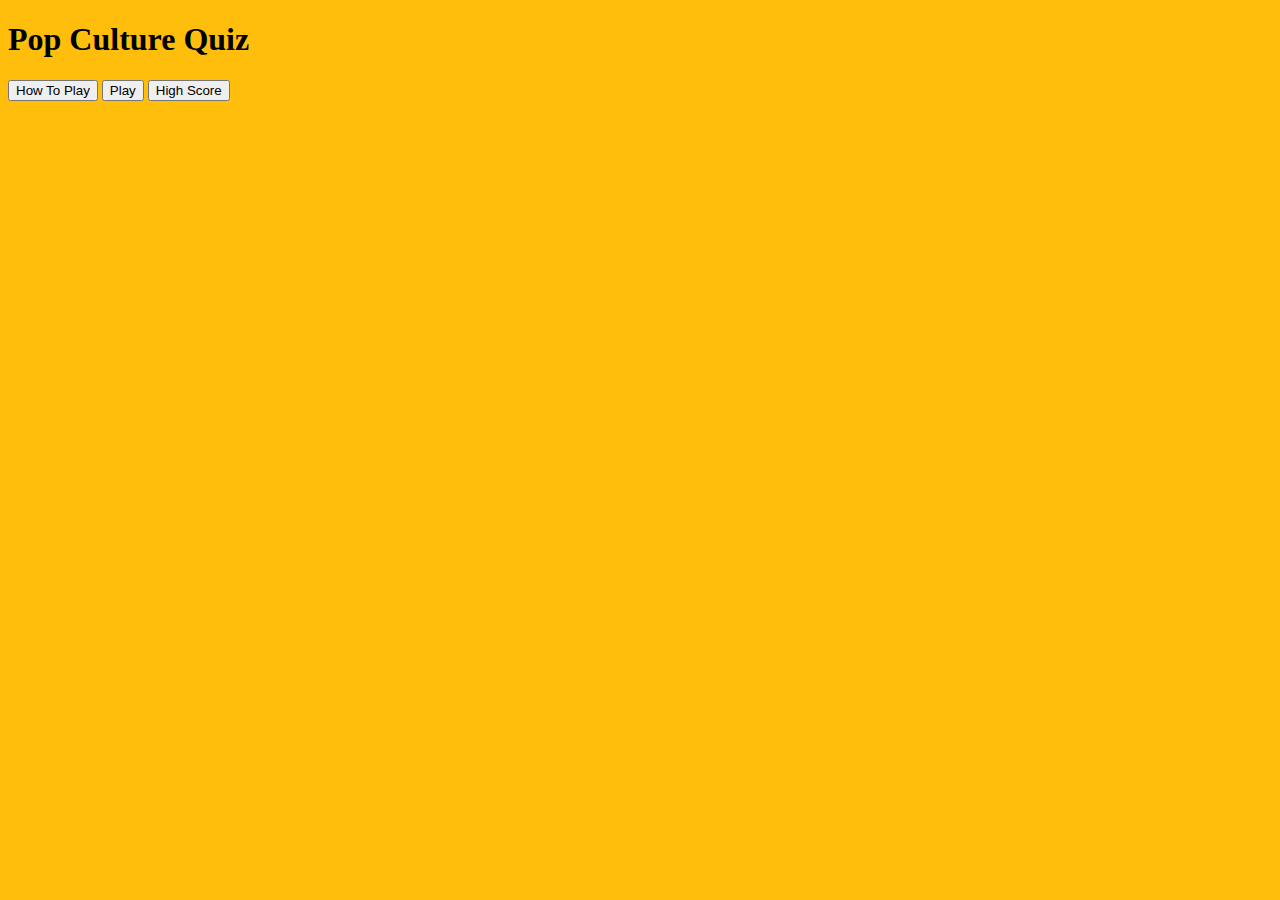
==== index.html @ c5c7f688 "Basic html structure and css added" ====
<!DOCTYPE html>
<html lang="en">
<head>
    <meta charset="UTF-8">
    <meta http-equiv="X-UA-Compatible" content="IE=edge">
    <meta name="viewport" content="width=device-width, initial-scale=1.0">
    <!--Link to css-->
    <link rel="stylesheet" href="assets/style.css">
    <title>Pop Culture Quiz</title>
</head>
<body>
    <h1 class="heading">Pop Culture Quiz</h1>
    <div class="container">
    <!--How to play button-->
    <button class="btn" type="button">How To Play</button>
    <!--Play button-->
    <button class="play-btn" type="button">Play</button>
    <!--Score button-->
    <button class="score-btn" type="button">High Score</button>
    </div>
    <!--Javscript link-->
 <script src="assets/script.js"></script>   
</body>
</html>
---- assets/style.css ----
body {
    font-family: 'Bebas Neue', cursive;
    background-color: #ffbe0b;
}

.container {

}
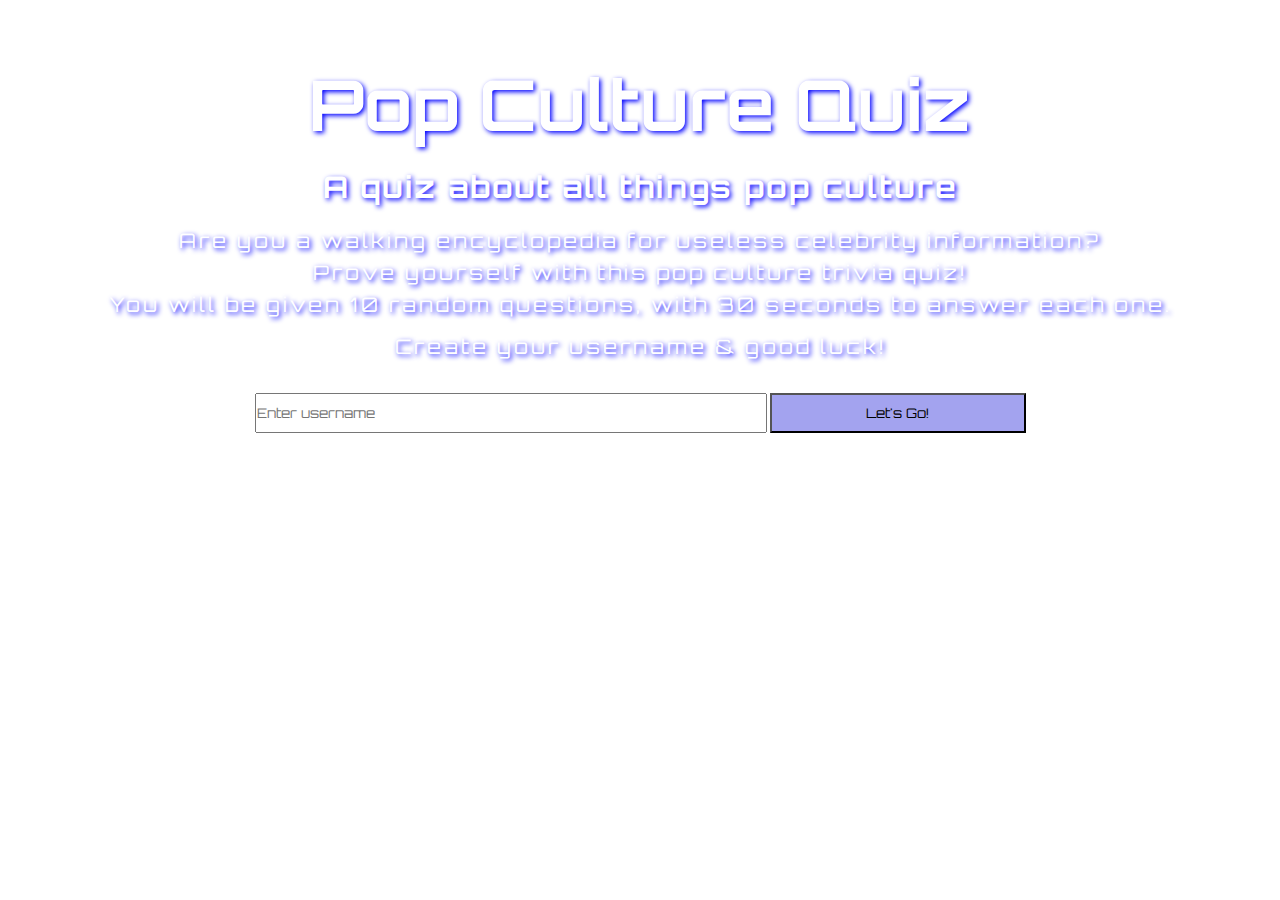
==== commit 0eab5cc0: "css added to homepage" ====
--- a/index.html
+++ b/index.html
@@ -1,24 +1,70 @@
 <!DOCTYPE html>
 <html lang="en">
+
 <head>
     <meta charset="UTF-8">
     <meta http-equiv="X-UA-Compatible" content="IE=edge">
     <meta name="viewport" content="width=device-width, initial-scale=1.0">
     <!--Link to css-->
     <link rel="stylesheet" href="assets/style.css">
+    <!--Favicon link-->
+    <link rel="stylesheet" href="https://cdnjs.cloudflare.com/ajax/libs/font-awesome/4.7.0/css/font-awesome.min.css">
     <title>Pop Culture Quiz</title>
 </head>
+
 <body>
-    <h1 class="heading">Pop Culture Quiz</h1>
-    <div class="container">
-    <!--How to play button-->
-    <button class="btn" type="button">How To Play</button>
-    <!--Play button-->
-    <button class="play-btn" type="button">Play</button>
-    <!--Score button-->
-    <button class="score-btn" type="button">High Score</button>
+    <!--Header-->
+    <header>
+        <nav class="header-nav">
+            <div class="header-container">
+                <a href="index.html" aria-label="">
+                    <i class="fa-solid fa-house"></i>
+                </a>
+            </div>
+        </nav>
+    </header>
+    <!--Game Intro-->
+    <div class="game-intro-flex">
+        <div class="game-intro">
+            <h1 class="heading">Pop Culture Quiz</h1>
+            <h2>A quiz about all things pop culture</h2>
+            <p>Are you a walking encyclopedia for useless celebrity information?<br> Prove yourself with this pop
+                culture trivia quiz!<br> You will be given 10 random questions, with 30 seconds to answer each one.<br>
+            </p>
+            <p>Create your username & good luck!</p>
+            <!--Username form-->
+            <form class="username-form">
+                <input type="text" name="username" class="username" placeholder="Enter username" required>
+                <input class="btn" type="submit" id="submit-btn" value="Let's Go!">
+            </form>
+        </div>
     </div>
+    <!--Play button
+    <button id="play-btn">Play</button>
+    <div class="question-container" id="hide">
+        <div id="question">Question</div>
+        <div id="answer-buttons" class="btn-grid">
+            <button class="btn-trivia">Answer 1</button>
+            <button class="btn-trivia">Answer 2</button>
+            <button class="btn-trivia">Answer 3</button>
+            <button class="btn-trivia">Answer 4</button>
+            <div class="controls">
+                <button id="next-btn" class="next-btn">Next</button>
+            </div>
+        </div>
+
+
+        Questions and answers>
+        <h2 id="question"></h2>
+
+    </div>
+    Score button>
+    <A class="btn" href="">Score</A>
+
+    </div-->
     <!--Javscript link-->
- <script src="assets/script.js"></script>   
+    <footer></footer>
+    <script src="assets/script.js"></script>
 </body>
+
 </html>--- a/assets/style.css
+++ b/assets/style.css
@@ -1,8 +1,132 @@
+/*Basic style*/
+@import url('https://fonts.googleapis.com/css2?family=Orbitron:wght@400;900&display=swap');
+
+* {
+    -webkit-box-sizing: border-box;
+    box-sizing: border-box;
+    margin: 0;
+    padding: 0;
+}
 body {
-    font-family: 'Bebas Neue', cursive;
-    background-color: #ffbe0b;
+    background-image: url('https://cdn.pixabay.com/photo/2017/07/21/23/57/concert-2527495_1280.jpg');
+    font-size: 80%;
+    font-family: 'Orbitron', cursive;
+    color: white;
+}
+/*Header*/
+.header-nav {
+    height: 50px;
+}
+.header-container {
+    margin: 0 auto;
+    padding: 0 30px;
+}
+.header-container i {
+color: white;
+}
+.header-container i:hover {
+
+}
+/*Game intro*/
+.game-intro-flex, .game-intro {
+    width: 100%;
+    text-align: center;
+}
+.game-intro {
+   /* border: solid 5px white;
+    border-style: outset;*/
+}
+h1 {
+    text-shadow: 2px 2px 5px blue;
+    font-size: 70px;
+    margin: 10px 0 20px;
+}
+h2 {
+    text-shadow: 2px 2px 5px blue;
+    font-size: 30px;
+    margin: 10px 0 20px;
+    letter-spacing: 2px;
+}
+p {
+    margin: 10px auto;
+    text-shadow: 2px 2px 5px blue;
+    font-size: 20px;
+    letter-spacing: 3px;
+    line-height: 1.6;
+}
+/*Username input button*/
+.username-form {
+    align-items: center;
+    margin-top: 20px;
+    margin-bottom: 30px;
+}
+.username {
+    margin: 10px 0;
+    padding: 10px 0;
+    font-family: 'Orbitron', sans-serif;
+    width: 40%;
+}
+#submit-btn {
+    margin: 10px 0;
+    padding: 10px 0;
+    font-family: 'Orbitron', sans-serif;
+    width: 20%;
+    background-color: rgb(163, 163, 239);
+}
+#submit-btn:hover {
+    background-color: rgb(240, 122, 240);
 }
 
-.container {
 
+  
+
+  
+
+.question-container {
+    width: 800px;
+    max-width: 80%;
+    background-color: #8338EC;
+    border-radius: 5px;
+    padding: 10px;
+    box-shadow: 0 0 10px 2px;
 }
+
+.btn-grid {
+    display: grid;
+    grid-template-columns: repeat(2, auto);
+    gap: 10px;
+    margin: 20px 0;
+}
+
+.btn-trivia {
+    background-color: #FB5607;
+    border: 5px solid #3A86FF;
+    border-radius: 7px;
+    padding: 5px 10px;
+    color: white;
+    outline: none;
+}
+
+.btn-trivia:hover {
+    border-color: #ffbe0b;
+}
+
+.btn-correct {
+    background-color: rgb(50, 255, 50);
+}
+.btn-wrong {
+    background-color: red;
+}
+.next-btn {
+    font-size: 1.6rem;
+    font-weight: bold;
+    padding: 10px;
+}
+.controls {
+    display: flex;
+    justify-content: center;
+    align-items: center;
+}
+#hide {
+    display: none;
+}
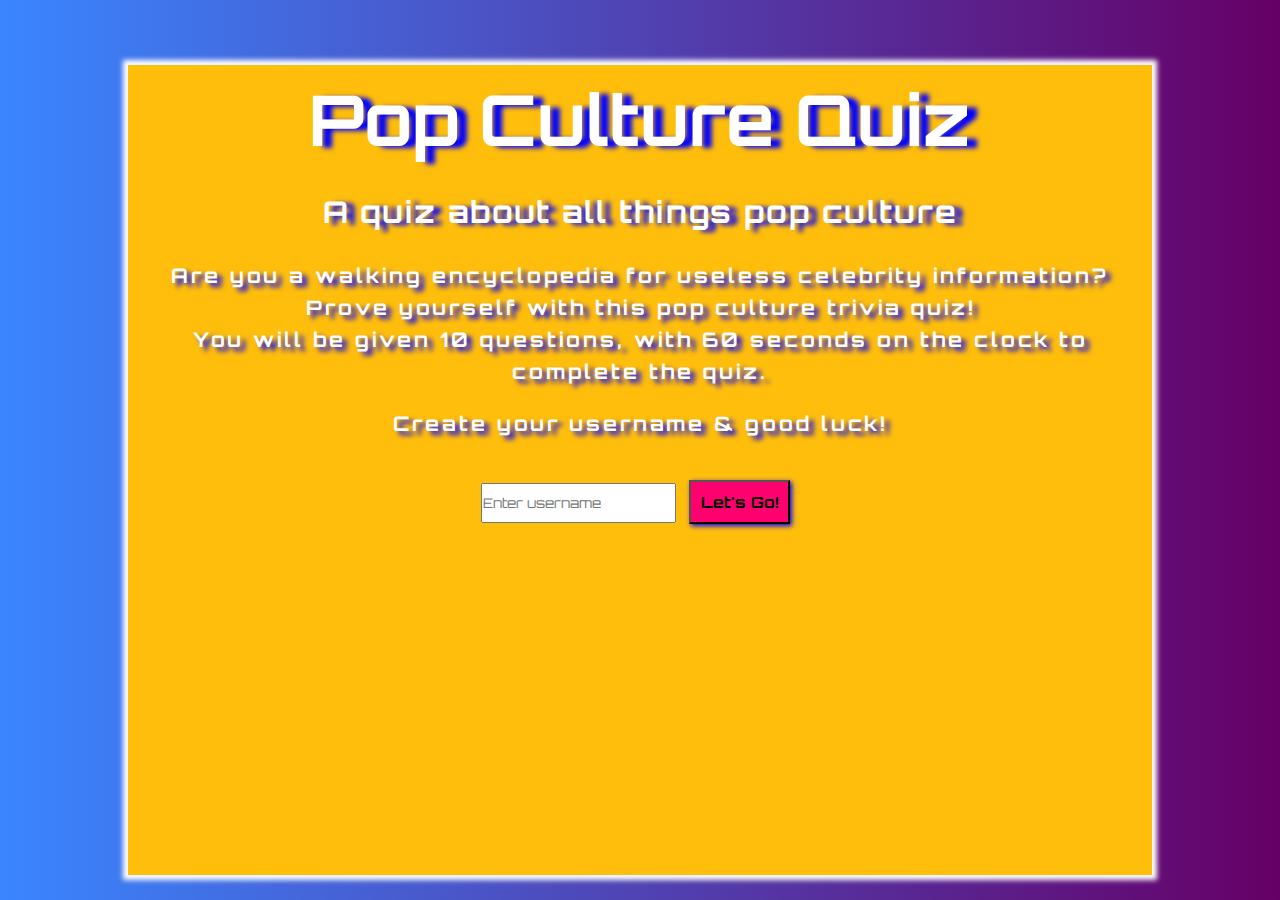
==== commit 4c123d86: "timer changed and favicon uploaded" ====
--- a/index.html
+++ b/index.html
@@ -7,63 +7,39 @@
     <meta name="viewport" content="width=device-width, initial-scale=1.0">
     <!--Link to css-->
     <link rel="stylesheet" href="assets/style.css">
-    <!--Favicon link-->
-    <link rel="stylesheet" href="https://cdnjs.cloudflare.com/ajax/libs/font-awesome/4.7.0/css/font-awesome.min.css">
+    <!--Favicon-->
+    <link rel="apple-touch-icon" sizes="180x180" href="/apple-touch-icon.png">
+<link rel="icon" type="image/png" sizes="32x32" href="/favicon-32x32.png">
+<link rel="icon" type="image/png" sizes="16x16" href="/favicon-16x16.png">
+<link rel="manifest" href="/site.webmanifest">
     <title>Pop Culture Quiz</title>
 </head>
 
-<body>
-    <!--Header-->
-    <header>
-        <nav class="header-nav">
-            <div class="header-container">
-                <a href="index.html" aria-label="">
-                    <i class="fa-solid fa-house"></i>
-                </a>
-            </div>
-        </nav>
-    </header>
+<body class="home-body">
     <!--Game Intro-->
     <div class="game-intro-flex">
         <div class="game-intro">
             <h1 class="heading">Pop Culture Quiz</h1>
             <h2>A quiz about all things pop culture</h2>
             <p>Are you a walking encyclopedia for useless celebrity information?<br> Prove yourself with this pop
-                culture trivia quiz!<br> You will be given 10 random questions, with 30 seconds to answer each one.<br>
+                culture trivia quiz!<br> You will be given 10 questions, with 60 seconds on the clock to complete the quiz.<br>
             </p>
             <p>Create your username & good luck!</p>
             <!--Username form-->
             <form class="username-form">
                 <input type="text" name="username" class="username" placeholder="Enter username" required>
-                <input class="btn" type="submit" id="submit-btn" value="Let's Go!">
+                <input class="btn" type="button" id="submit-btn" value="Let's Go!" onclick="location.href='quiz.html'">
             </form>
         </div>
     </div>
-    <!--Play button
-    <button id="play-btn">Play</button>
-    <div class="question-container" id="hide">
-        <div id="question">Question</div>
-        <div id="answer-buttons" class="btn-grid">
-            <button class="btn-trivia">Answer 1</button>
-            <button class="btn-trivia">Answer 2</button>
-            <button class="btn-trivia">Answer 3</button>
-            <button class="btn-trivia">Answer 4</button>
-            <div class="controls">
-                <button id="next-btn" class="next-btn">Next</button>
-            </div>
-        </div>
-
-
-        Questions and answers>
-        <h2 id="question"></h2>
-
-    </div>
-    Score button>
-    <A class="btn" href="">Score</A>
-
-    </div-->
-    <!--Javscript link-->
-    <footer></footer>
+    <!--footer-->
+    <footer>
+        <a href="https://en-gb.facebook.com/" class="fa fa-facebook" aria-label="Facebook opens in new tab"></a>
+        <a href="https://twitter.com/" class="fa fa-twitter" aria-label="Twitter opens in new tab"></a>
+        <a href="https://www.instagram.com/?hl=en" class="fa fa-instagram" aria-label="Instagram opens in new tab"></a>
+        <a href="https://github.com/" class="fa fa-github" aria-label="Github opens in new tab"></a>
+        </footer>
+    <!--Javascript link-->
     <script src="assets/script.js"></script>
 </body>
 
--- a/assets/style.css
+++ b/assets/style.css
@@ -7,52 +7,55 @@
     margin: 0;
     padding: 0;
 }
-body {
-    background-image: url('https://cdn.pixabay.com/photo/2017/07/21/23/57/concert-2527495_1280.jpg');
+.home-body {
+    background: linear-gradient(to right, #3a86ff 0%, #660066 100%);
     font-size: 80%;
     font-family: 'Orbitron', cursive;
     color: white;
 }
-/*Header*/
-.header-nav {
-    height: 50px;
-}
-.header-container {
-    margin: 0 auto;
-    padding: 0 30px;
-}
-.header-container i {
-color: white;
-}
-.header-container i:hover {
 
-}
 /*Game intro*/
-.game-intro-flex, .game-intro {
-    width: 100%;
+.game-intro-flex {
+    display: flex;
+    align-items: center;
+    justify-content: center;
+    width: 100vw;
+    height: 100vh;
     text-align: center;
 }
 .game-intro {
-   /* border: solid 5px white;
-    border-style: outset;*/
+    width: 80vw;
+    max-width: 90%;
+    height: 90vh;
+    display: flex;
+    justify-content: first baseline;
+    align-items: center;
+    text-align: center;
+    flex-direction: column;
+    background-color: #FFBE0B;
+    box-shadow: 0 0 5px 5px;
+    border-radius: center;
+    margin-top: 40px;
 }
 h1 {
-    text-shadow: 2px 2px 5px blue;
+    text-shadow: 10px 2px 5px blue;
     font-size: 70px;
     margin: 10px 0 20px;
 }
 h2 {
-    text-shadow: 2px 2px 5px blue;
+    text-shadow: 8px 2px 5px blue;
     font-size: 30px;
     margin: 10px 0 20px;
     letter-spacing: 2px;
 }
 p {
     margin: 10px auto;
-    text-shadow: 2px 2px 5px blue;
+    text-shadow: 5px 4px 5px blue;
     font-size: 20px;
+    font-weight: bold;
     letter-spacing: 3px;
     line-height: 1.6;
+    -webkit-background-composite: border;
 }
 /*Username input button*/
 .username-form {
@@ -60,73 +63,100 @@
     margin-top: 20px;
     margin-bottom: 30px;
 }
+
 .username {
     margin: 10px 0;
     padding: 10px 0;
     font-family: 'Orbitron', sans-serif;
-    width: 40%;
 }
 #submit-btn {
-    margin: 10px 0;
-    padding: 10px 0;
+    margin: 10px;
+    padding: 10px;
     font-family: 'Orbitron', sans-serif;
-    width: 20%;
-    background-color: rgb(163, 163, 239);
+    background-color: #FF006E;
+    cursor: grab;
 }
 #submit-btn:hover {
-    background-color: rgb(240, 122, 240);
+    background-color: #8338EC;
 }
 
+/*Quiz page*/
 
-  
-
-  
-
-.question-container {
-    width: 800px;
-    max-width: 80%;
-    background-color: #8338EC;
-    border-radius: 5px;
-    padding: 10px;
-    box-shadow: 0 0 10px 2px;
+.quiz-body {
+    background: linear-gradient(to right, #ffbe0b 0%, #ff006e 100%);
+    font-size: 80%;
+    font-family: 'Orbitron', cursive;
+    color: white;
+    display: flex;
+    align-items: center;
+    justify-content: center;
+}
+.quiz-container {
+    width: 80vw;
+    max-width: 90%;
+    height: 90vh;
+    display: flex;
+    justify-content: first baseline;
+    align-items: center;
+    text-align: center;
+    flex-direction: column;
+    background-color: #3a86ff;
+    box-shadow: 0 0 5px 5px;
+    border-radius: center;
+    margin-top: 40px;
 }
 
-.btn-grid {
-    display: grid;
-    grid-template-columns: repeat(2, auto);
-    gap: 10px;
-    margin: 20px 0;
+.quiz-score {
+    margin-top: 30px;
+    font-size: larger;
 }
-
-.btn-trivia {
-    background-color: #FB5607;
-    border: 5px solid #3A86FF;
-    border-radius: 7px;
-    padding: 5px 10px;
-    color: white;
-    outline: none;
-}
-
-.btn-trivia:hover {
-    border-color: #ffbe0b;
-}
-
-.btn-correct {
-    background-color: rgb(50, 255, 50);
-}
-.btn-wrong {
-    background-color: red;
-}
-.next-btn {
-    font-size: 1.6rem;
-    font-weight: bold;
-    padding: 10px;
-}
-.controls {
+#question-container {
     display: flex;
     justify-content: center;
     align-items: center;
+    flex-direction: column;
 }
-#hide {
+
+#question-text {
+    font-size: larger;
+    font-weight: bold;
+    box-shadow: 3px 3px 5px blue;
+    font-family: 'Orbitron', cursive;
+    margin: 20px;
+    padding: 20px; 
+    color: black;
+    background-color: white;
+}
+
+.btn {
+    font-size: larger;
+    font-weight: bold;
+    box-shadow: 2px 2px 5px blue;
+    font-family: 'Orbitron', cursive;
+    margin: 10px;
+    padding: 10px;
+    cursor: grab;
+}
+
+.btn:hover {
+    background-color: yellow;
+    padding: 15px;
+}
+
+.options {
+    padding: 15px;
+    order: 10;
+}
+
+.controls {
+    padding: 15px;
+    order: 4;
+}
+
+.hide {
     display: none;
 }
+
+footer {
+    
+}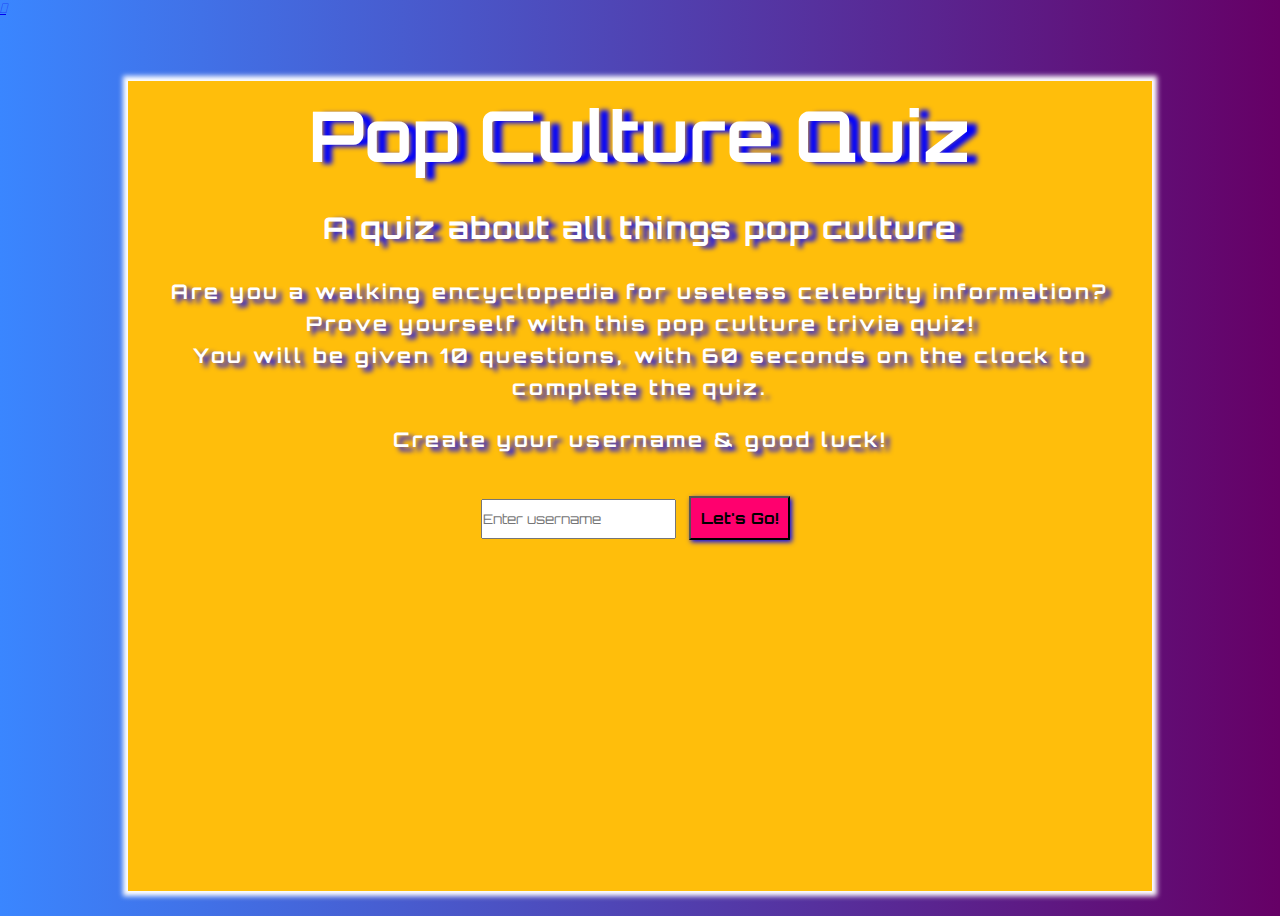
==== commit fb95c978: "font aswesome added" ====
--- a/index.html
+++ b/index.html
@@ -12,8 +12,17 @@
 <link rel="icon" type="image/png" sizes="32x32" href="/favicon-32x32.png">
 <link rel="icon" type="image/png" sizes="16x16" href="/favicon-16x16.png">
 <link rel="manifest" href="/site.webmanifest">
+<!--Font awesome-->
+<link rel="stylesheet" href="https://cdnjs.cloudflare.com/ajax/libs/font-awesome/4.7.0/css/font-awesome.min.css">
     <title>Pop Culture Quiz</title>
 </head>
+<header>
+    <nav>
+        <a href="index.html" aria-label="Takes user to the home page">
+            <i class="fa-solid fa-gamepad"></i>
+        </a>
+    </nav>
+</header>
 
 <body class="home-body">
     <!--Game Intro-->
@@ -32,13 +41,6 @@
             </form>
         </div>
     </div>
-    <!--footer-->
-    <footer>
-        <a href="https://en-gb.facebook.com/" class="fa fa-facebook" aria-label="Facebook opens in new tab"></a>
-        <a href="https://twitter.com/" class="fa fa-twitter" aria-label="Twitter opens in new tab"></a>
-        <a href="https://www.instagram.com/?hl=en" class="fa fa-instagram" aria-label="Instagram opens in new tab"></a>
-        <a href="https://github.com/" class="fa fa-github" aria-label="Github opens in new tab"></a>
-        </footer>
     <!--Javascript link-->
     <script src="assets/script.js"></script>
 </body>
--- a/assets/style.css
+++ b/assets/style.css
@@ -157,6 +157,7 @@
     display: none;
 }
 
-footer {
-    
-}+#count {
+    margin: 20px 0;
+}
+  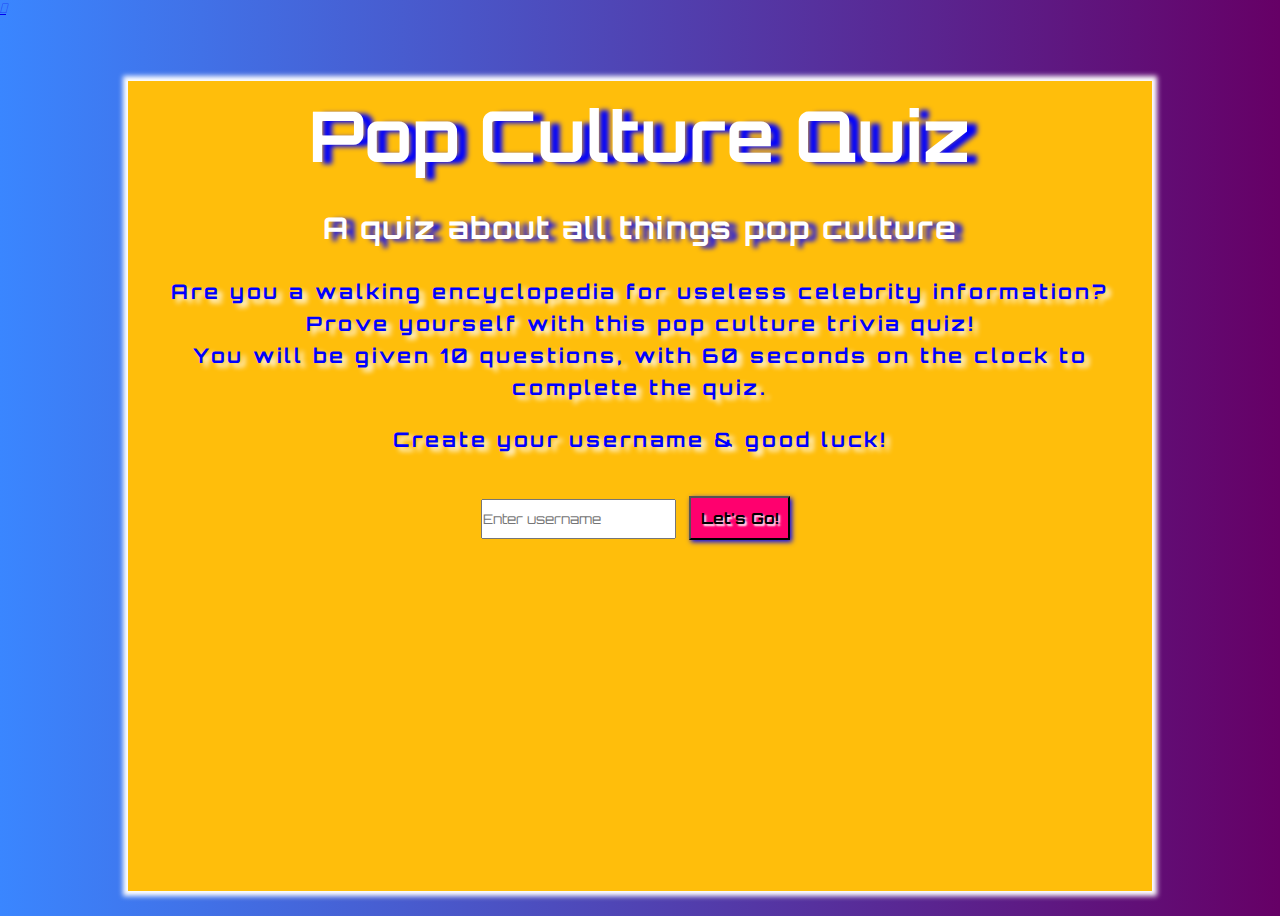
==== commit ac473fe4: "form submission updated" ====
--- a/index.html
+++ b/index.html
@@ -35,8 +35,8 @@
             </p>
             <p>Create your username & good luck!</p>
             <!--Username form-->
-            <form class="username-form">
-                <input type="text" name="username" class="username" placeholder="Enter username" required>
+            <form class="username-form" id="login-form" action="/login/" method="POST">
+                <input type="text" name="username" class="username" placeholder="Enter username" id="username" required>
                 <input class="btn" type="button" id="submit-btn" value="Let's Go!" onclick="location.href='quiz.html'">
             </form>
         </div>
--- a/assets/style.css
+++ b/assets/style.css
@@ -7,6 +7,7 @@
     margin: 0;
     padding: 0;
 }
+/*Home page basic styles*/
 .home-body {
     background: linear-gradient(to right, #3a86ff 0%, #660066 100%);
     font-size: 80%;
@@ -14,7 +15,7 @@
     color: white;
 }
 
-/*Game intro*/
+/*Game intro styles*/
 .game-intro-flex {
     display: flex;
     align-items: center;
@@ -50,7 +51,8 @@
 }
 p {
     margin: 10px auto;
-    text-shadow: 5px 4px 5px blue;
+    color: blue;
+    text-shadow: 5px 4px 5px white;
     font-size: 20px;
     font-weight: bold;
     letter-spacing: 3px;
@@ -70,6 +72,7 @@
     font-family: 'Orbitron', sans-serif;
 }
 #submit-btn {
+    text-shadow: 2px 2px 2px white;
     margin: 10px;
     padding: 10px;
     font-family: 'Orbitron', sans-serif;
@@ -107,7 +110,7 @@
 }
 
 .quiz-score {
-    margin-top: 30px;
+    margin-top: 10px;
     font-size: larger;
 }
 #question-container {
@@ -122,7 +125,7 @@
     font-weight: bold;
     box-shadow: 3px 3px 5px blue;
     font-family: 'Orbitron', cursive;
-    margin: 20px;
+    margin: 20px 0 0;
     padding: 20px; 
     color: black;
     background-color: white;
